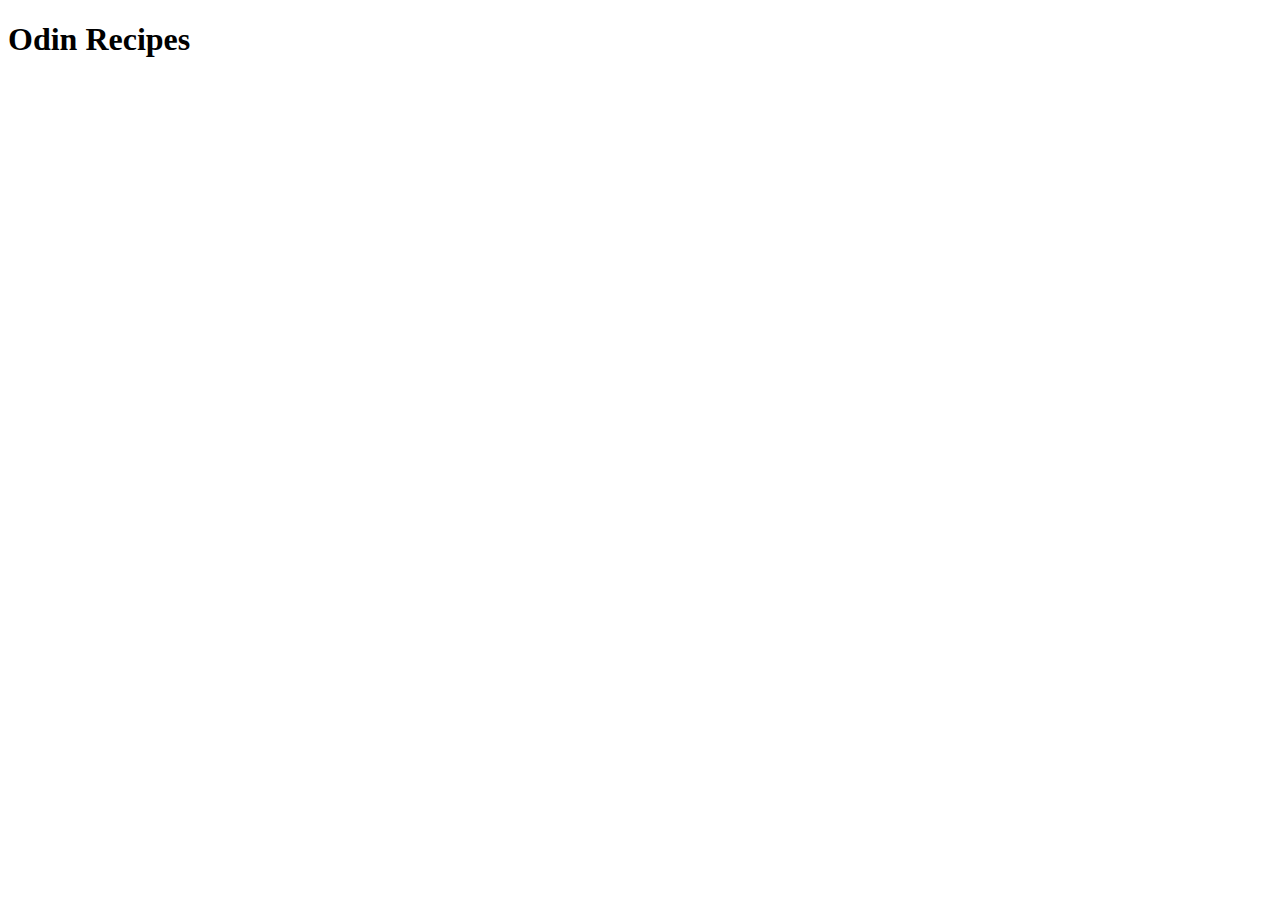
==== index.html @ e8f7d602 "Add index.html and boilerplate language" ====
<!DOCTYPE html>
<html lang="en">
<head>
    <meta charset="UTF-8">
    <meta http-equiv="X-UA-Compatible" content="IE=edge">
    <meta name="viewport" content="width=device-width, initial-scale=1.0">
    <title>Odin Recipes - Home</title>
</head>
<body>
    <h1>Odin Recipes</h1>
</body>
</html>
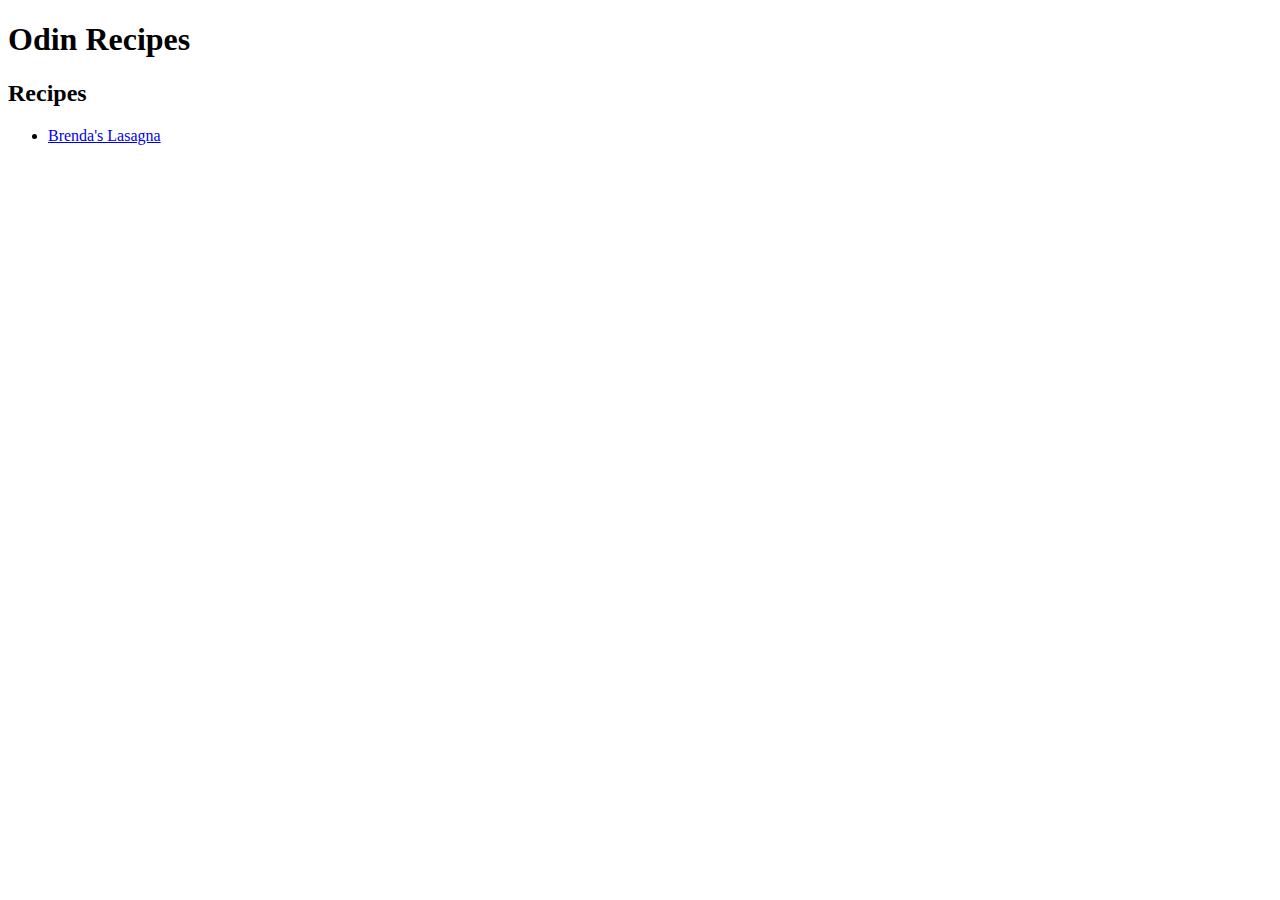
==== commit c0527dea: "Add link to lasagna.html" ====
--- a/index.html
+++ b/index.html
@@ -8,5 +8,9 @@
 </head>
 <body>
     <h1>Odin Recipes</h1>
+    <h2>Recipes</h2>
+    <ul>
+        <li><a href="./recipes/lasagna.html">Brenda's Lasagna</a></li>
+    </ul>
 </body>
 </html>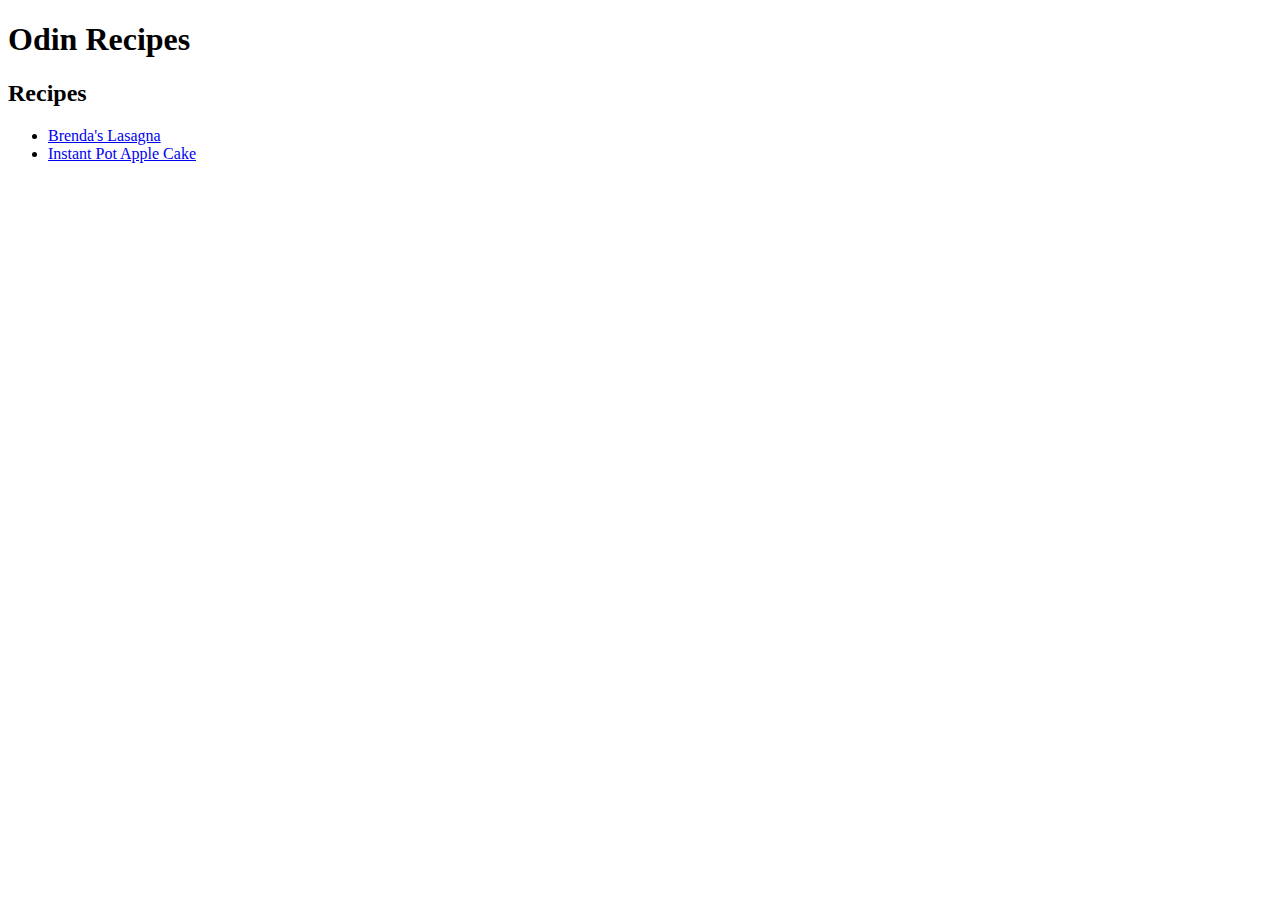
==== commit 42132fb3: "Add link to apple cake recipe" ====
--- a/index.html
+++ b/index.html
@@ -11,6 +11,7 @@
     <h2>Recipes</h2>
     <ul>
         <li><a href="./recipes/lasagna.html">Brenda's Lasagna</a></li>
+        <li><a href="./recipes/instant-pot-apple-cake.html">Instant Pot Apple Cake</a></li>
     </ul>
 </body>
 </html>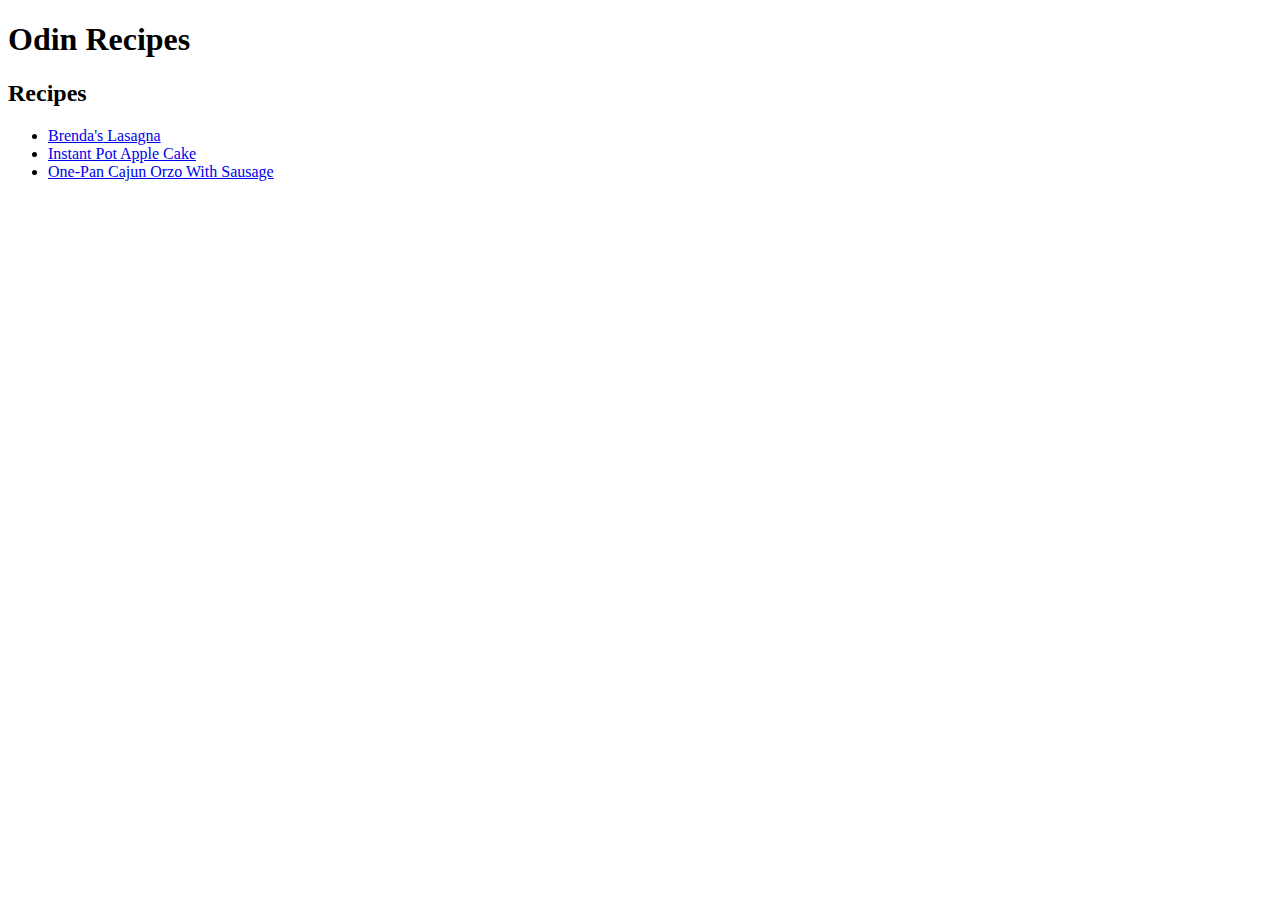
==== commit 713c58a6: "Add link to cajun orzo recipe" ====
--- a/index.html
+++ b/index.html
@@ -12,6 +12,7 @@
     <ul>
         <li><a href="./recipes/lasagna.html">Brenda's Lasagna</a></li>
         <li><a href="./recipes/instant-pot-apple-cake.html">Instant Pot Apple Cake</a></li>
+        <li><a href="./recipes/cajun-orzo.html">One-Pan Cajun Orzo With Sausage</a></li>
     </ul>
 </body>
 </html>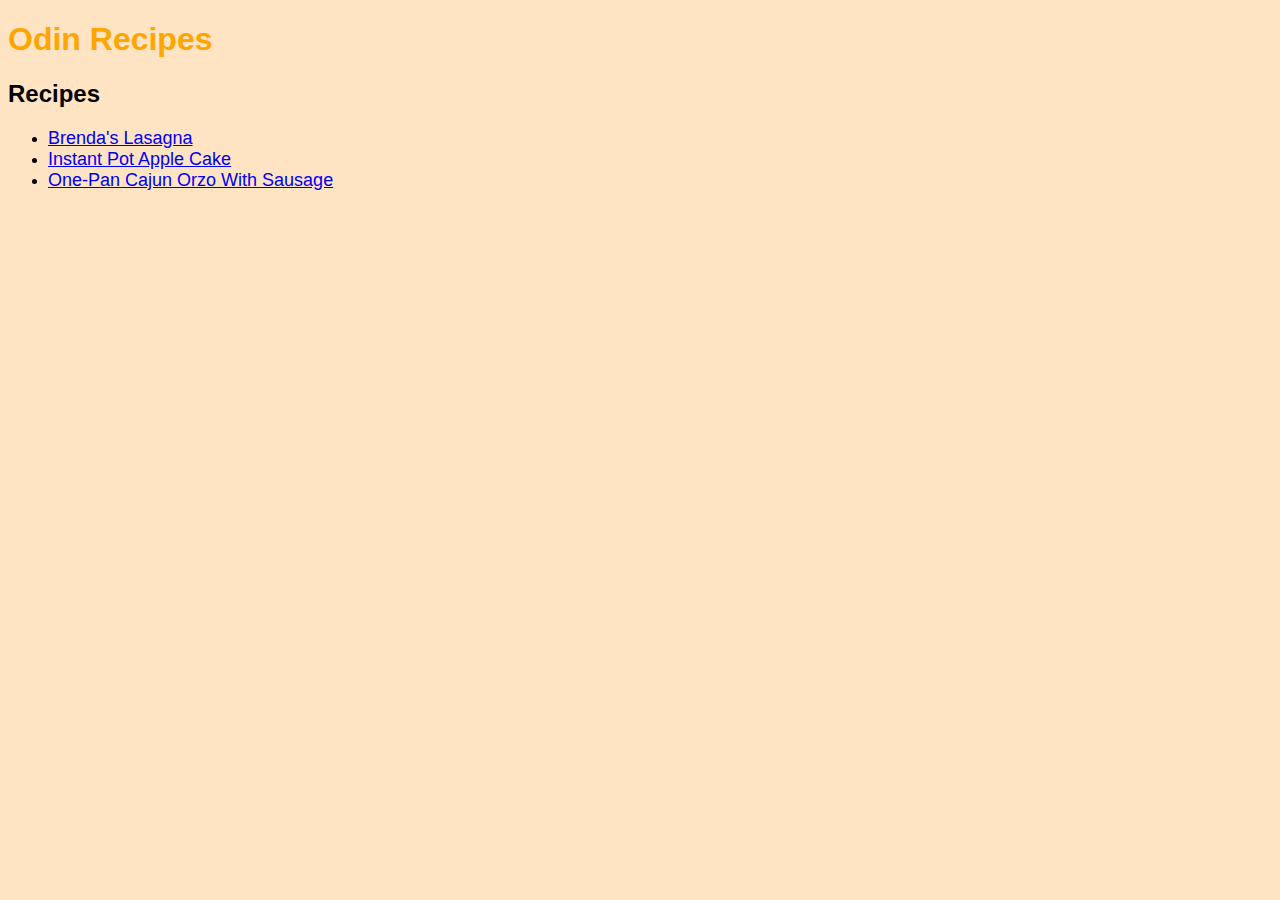
==== commit 67e757c9: "Add basic styleing for odin-recipes" ====
--- a/index.html
+++ b/index.html
@@ -4,6 +4,7 @@
     <meta charset="UTF-8">
     <meta http-equiv="X-UA-Compatible" content="IE=edge">
     <meta name="viewport" content="width=device-width, initial-scale=1.0">
+    <link rel="stylesheet" type="text/css" href="./css/styles.css">
     <title>Odin Recipes - Home</title>
 </head>
 <body>
--- a/css/styles.css
+++ b/css/styles.css
@@ -0,0 +1,12 @@
+body {
+    font-family: Helvetica, Arial, sans-serif;
+    background-color: bisque;
+}
+
+h1 {
+    color: orange;
+}
+
+ul li a {
+    font-size: 18px;
+}